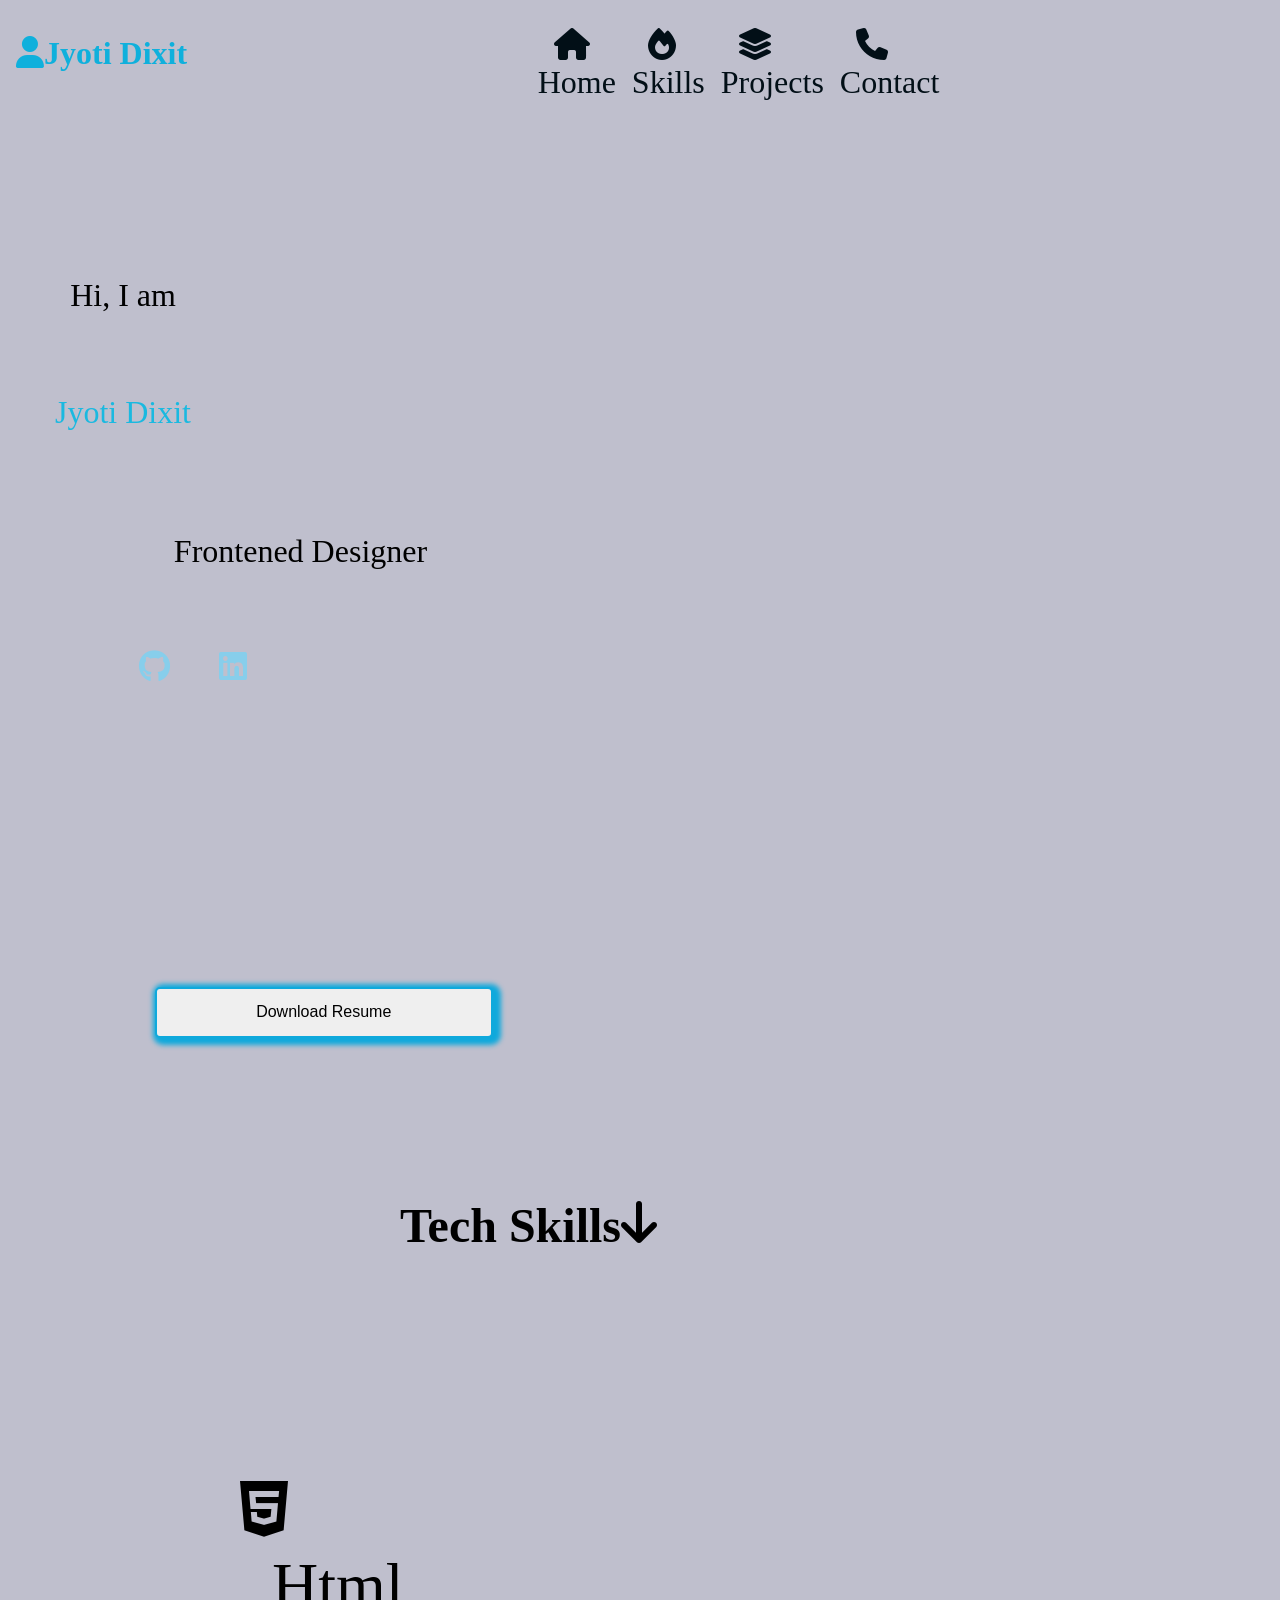
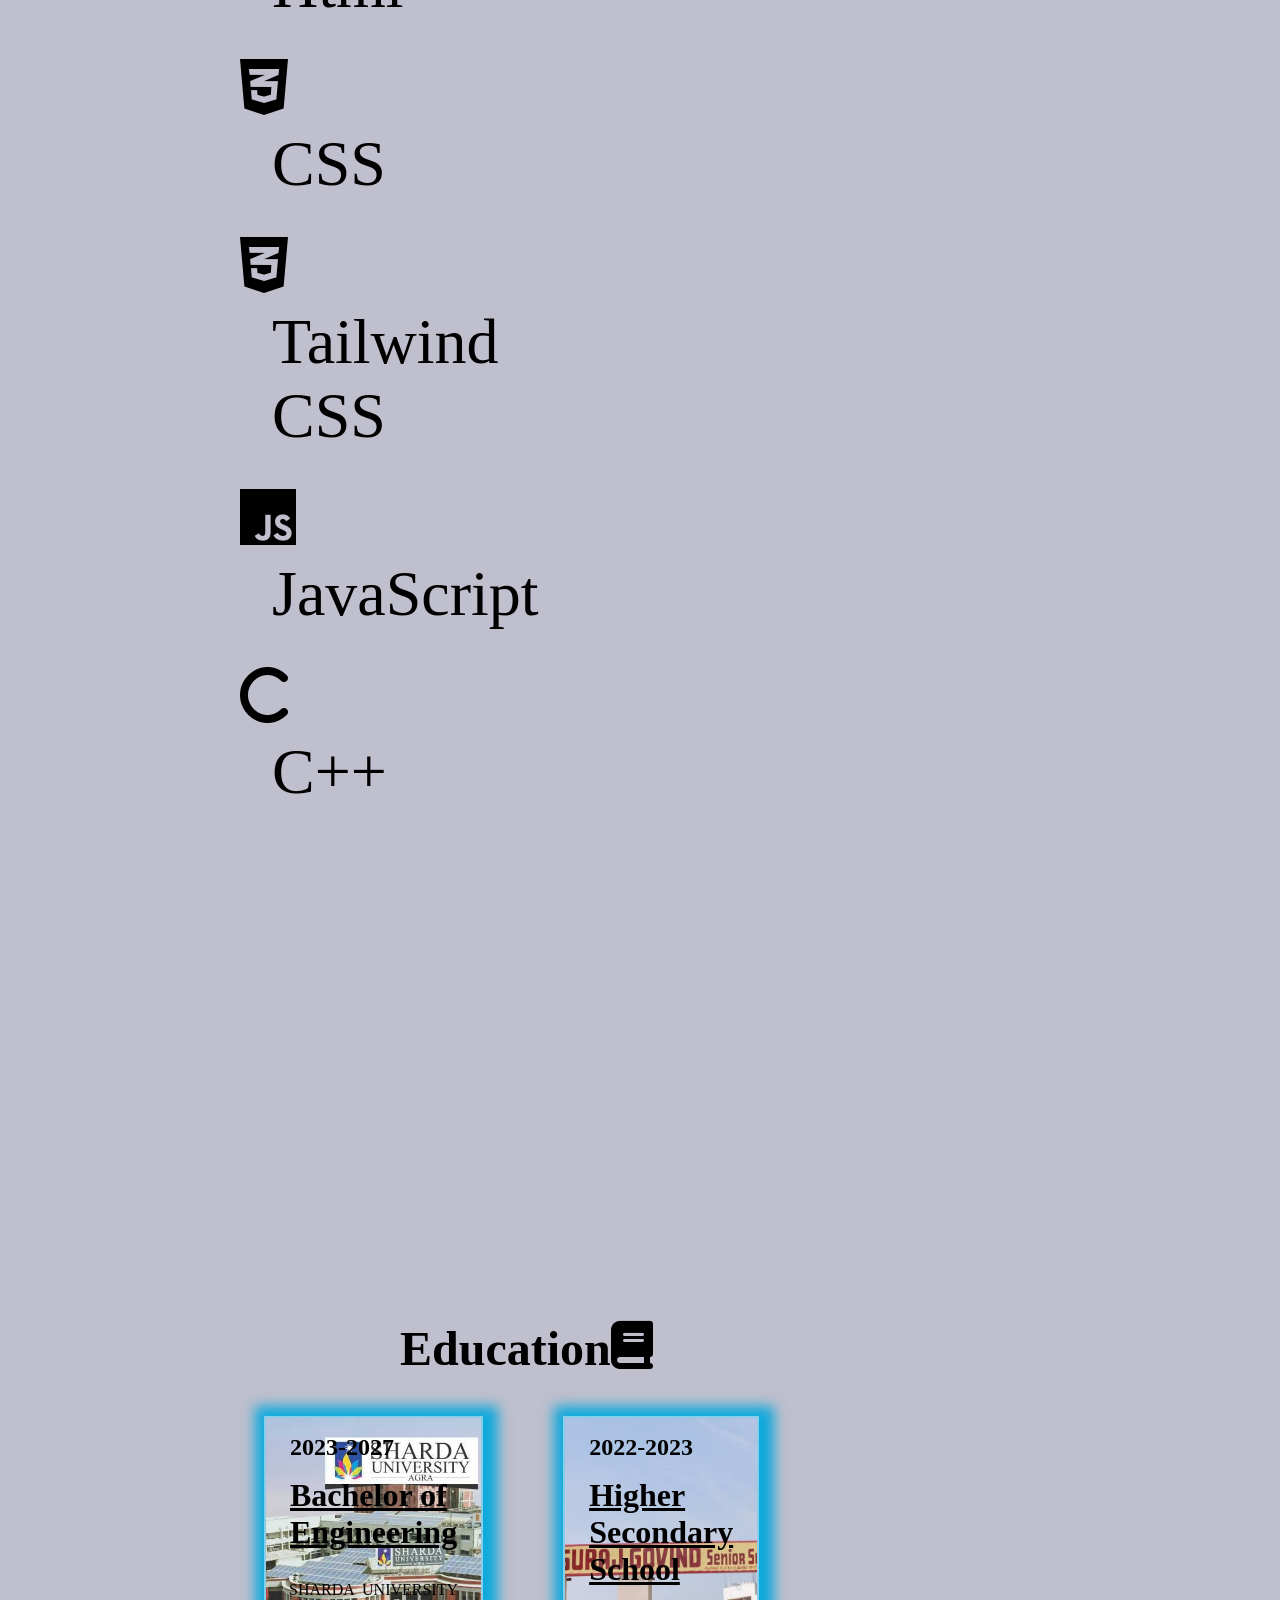
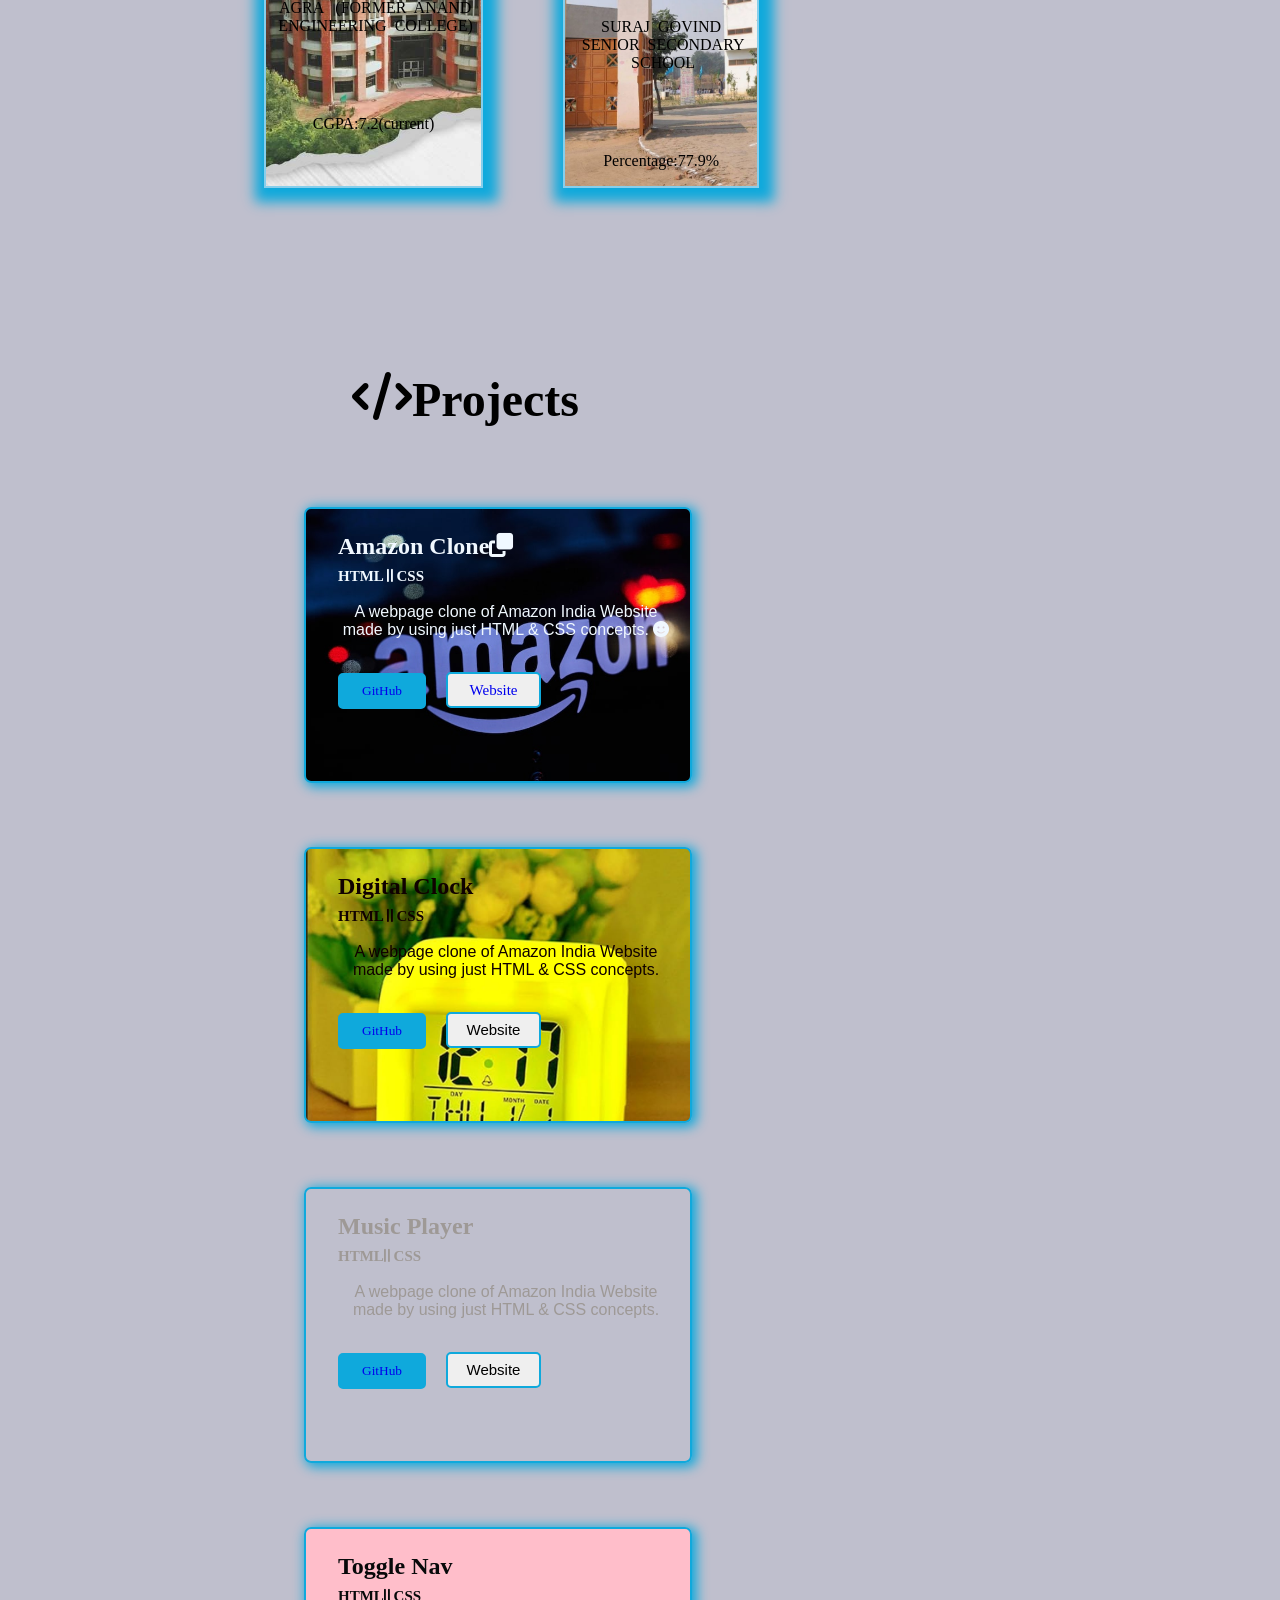
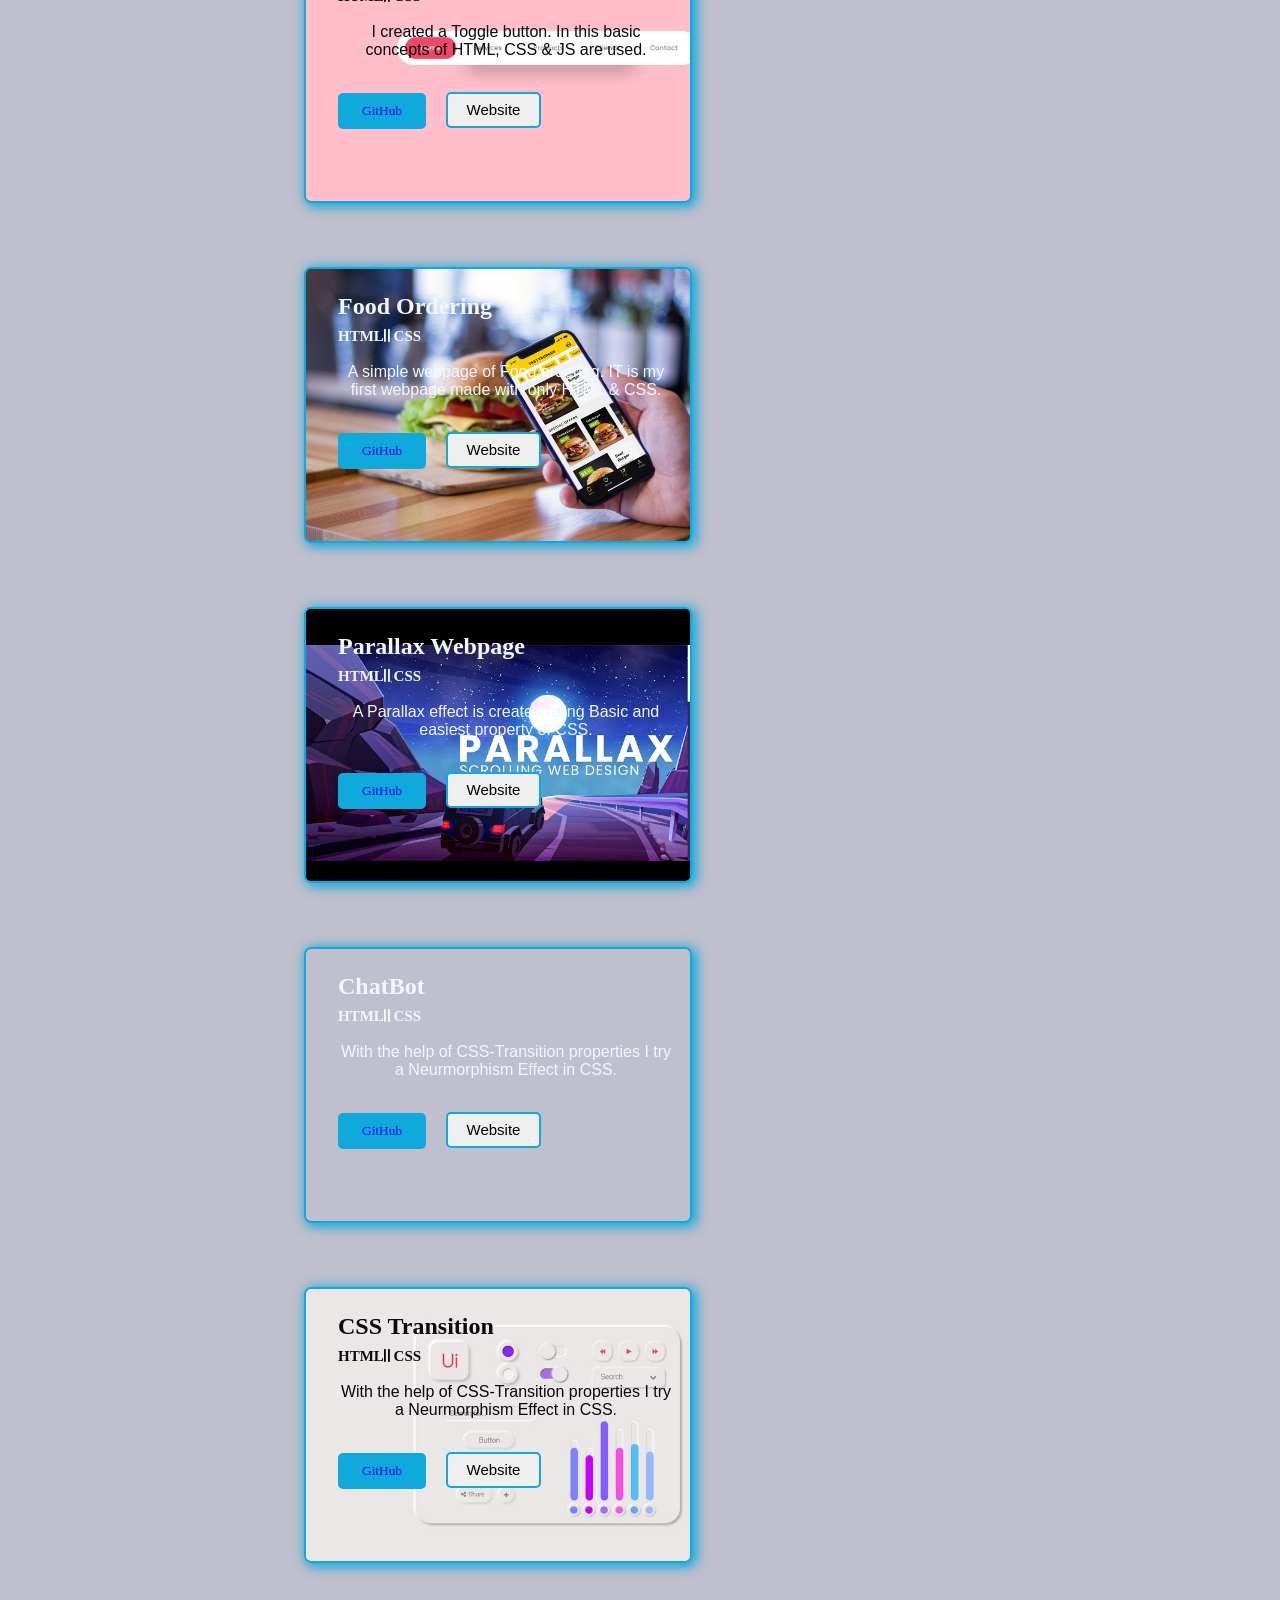
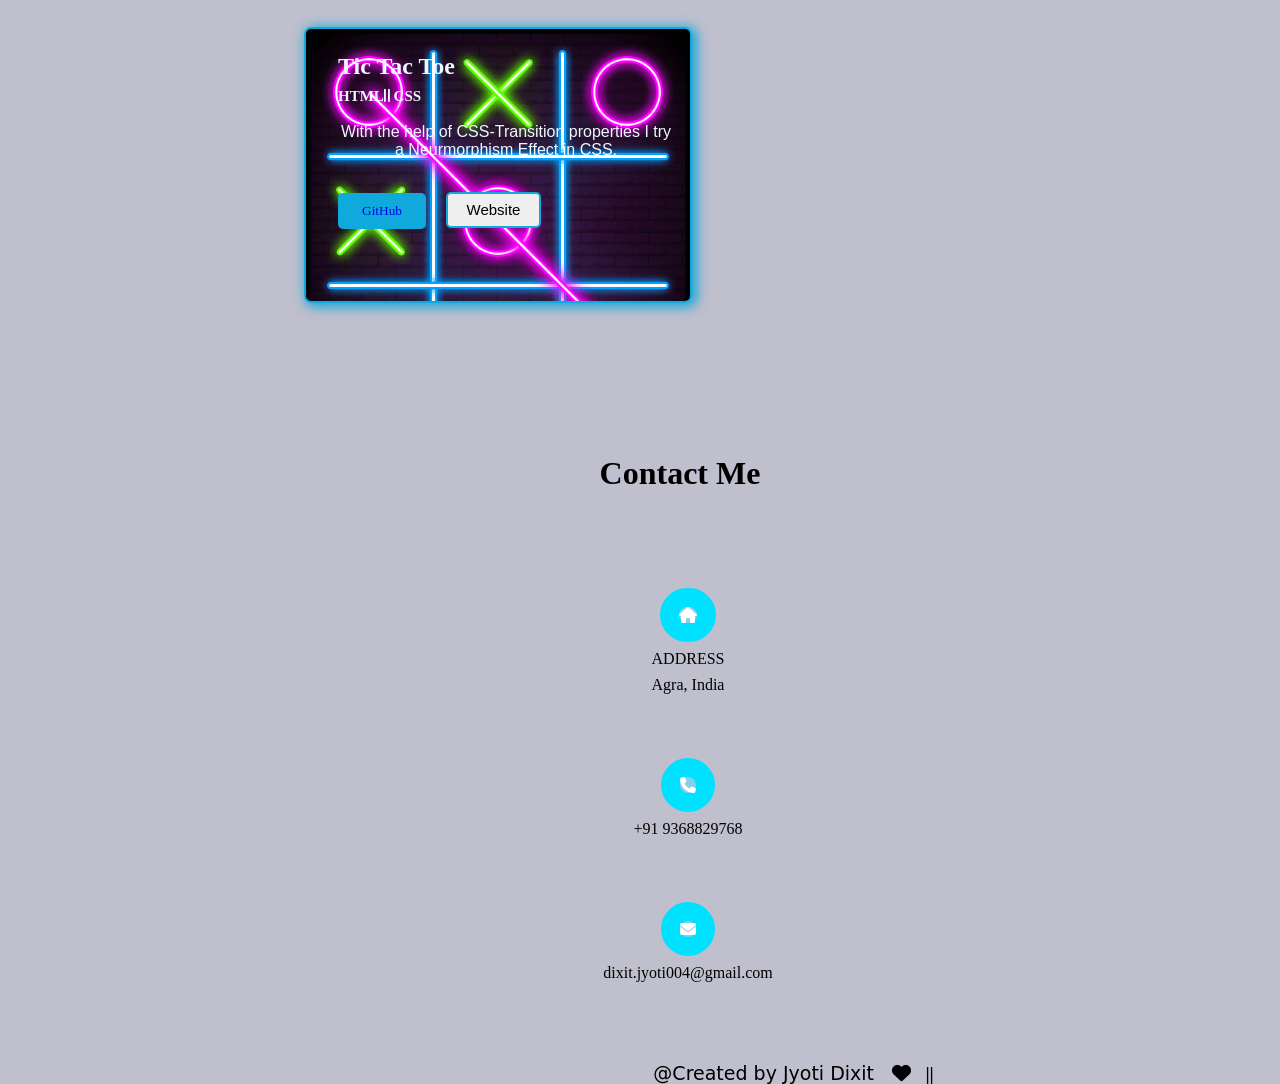
==== portfolio/index.html @ 9c28e290 "Add files via upload" ====
<!DOCTYPE html>
<html lang="en">

<head>
    <meta charset="UTF-8">
    <meta http-equiv="X-UA-Compatible" content="IE=edge">
    <meta name="viewport" content="width=device-width, initial-scale=1.0">
    <title>PORTFOLIO</title>
    <link rel="stylesheet" href="style.css">
    <link rel="stylesheet" href="https://cdnjs.cloudflare.com/ajax/libs/font-awesome/6.6.0/css/all.min.css"
        integrity="sha512-Kc323vGBEqzTmouAECnVceyQqyqdsSiqLQISBL29aUW4U/M7pSPA/gEUZQqv1cwx4OnYxTxve5UMg5GT6L4JJg=="
        crossorigin="anonymous" referrerpolicy="no-referrer" />
</head>

<body>
    <div class="h">
        <h3> <i class="fa-solid fa-user"></i>Jyoti Dixit </h3>

    </div>
    
    <div class="navbar">
        <ul class="nav-items" id="nav">
           
            <li><a href="#hero"> <i class="fa-solid fa-house"></i>Home</a></li>
            <li><a href="#skill-sec"><i class="fa-solid fa-fire"></i>Skills</a></li>
            <li><a href="#sec3"><i class="fa-solid fa-layer-group"></i>Projects</a></li>
            <li><a href="#foot"><i class="fa-solid fa-phone"></i>Contact</a></li>
        </ul>
    </div>
    <section id="hero">
    
        <div class="box">
            <p id="hero-p"> Hi, I am</p> <br>  
            <p class="name"> Jyoti Dixit</p>
            
      <!--  <div>   <img src="img/jimg8.jpg" alt=""></div>-->

        </div>
        <p class="para2"> Frontened Designer</p>
        <div class="links">
            <i class="fa-brands fa-github "><a href="https://github.com/jyotidxt"></a></i>
            <i class="fa-brands fa-linkedin"></i>
            <i class="fa- fa-x"></i>
        </div>
        <div class="resume">
            <button class="bt" id="button">Download Resume</button>
            </div>
    </section>
    <section id="skill-sec">
        <h4>Tech Skills <i class="fa-solid fa-arrow-down"></i> </h4>
        <ul class="skill-items">
            <i class="fa-brands fa-html5"></i>
            <li>Html</li>
            <i class="fa-brands fa-css3-alt"></i>
            <li>CSS</li>
            <i class="fa-brands fa-css3-alt"></i>
            <li>Tailwind CSS</li>
            <i class="fa-brands fa-js"></i>
            <li>JavaScript</li>
            <i class="fa-brands fa-c"></i>
            <li>C++</li>
        
         <!-- <li><a>React</a></li>
        <li><a>Redux</a></li>
        <li><a>Next.js</a></li>
        <li><a>Tailwind CSS</a></li>
        <li><a>Node.js</a></li>
        <li><a>Express.js</a></li>
        <li><a>GraphQL</a></li>
        <li><a>My SQL</a></li>-->
        </ul>
    </section>
    <section class="edu-sec">
        <h4 class="edu-mainh">Education <i class="fa-solid fa-book"></i> </h4>
        <div class="edu-box">
            <div class="graduation animated-box  gradimg">
                <h2>2023-2027</h2>
                <h5>Bachelor of Engineering</h5>
                <p class="grad-p">Sharda &nbsp;University &nbsp;Agra &nbsp; (former &nbsp;Anand &nbsp;Engineering
                    &nbsp;College)</p>
                <p> CGPA:7.2(current) </p>
            </div>
            <div class="class-12 animated-box sclimg">
                <h2>2022-2023</h2>
                <h5> Higher Secondary School </h5>
                <p class="grad-p"> Suraj &nbsp;govind &nbsp;senior &nbsp;secondary &nbsp;school </p>
                <p> Percentage:77.9% </p>
            </div>
        </div>
    </section>
    <section id="sec3" >
        <h4 class="pro-h"><i class="fa-solid fa-code"></i>Projects</h4>
        <div class="box1 animated-box img" >
          
            <h2>Amazon Clone<i class="fa-solid fa-clone"></i></h2>
            <h3>HTML <i class="fa-solid fa-grip-lines-vertical"></i> CSS</h3>
            <p>A webpage clone of Amazon India Website made by using just HTML & CSS concepts. <i
                    class="fa-solid fa-face-smile"></i></p>
                
            <button class="btn"><a href="https://github.com/jyotidxt/amazon-clone">GitHub</a></button>
            <button class="bt"><a href="https://amazon-clone-q1do-5s3xnm20v-jyotidxts-projects.vercel.app">Website</a></button>
        </div>
        <div class="box1 animated-box img2">
            <h2>Digital Clock</h2>
            <h3>HTML <i class="fa-solid fa-grip-lines-vertical"></i> CSS</h3>
            <p>A webpage clone of Amazon India Website made by using just HTML & CSS concepts.</p>

            <button class="btn"><a href="https://github.com/jyotidxt/DigitalClock">GitHub</a></button>
            <button class="bt" > <a href="https://"></a> Website</button>
        </div>
        <div class="box1 animated-box img3">
            <h2>Music Player</h2>
            <h3>HTML<i class="fa-solid fa-grip-lines-vertical"></i> CSS</h3>
            <p>A webpage clone of Amazon India Website made by using just HTML & CSS concepts.</p>
            <button class="btn"><a href="https://github.com/jyotidxt/js-music-project">GitHub</a></button>
            <button class="bt"> <a href="https://"></a> Website</button>
        </div>
        <div class="box1 animated-box2 img4">
            <h2>Toggle Nav</h2>
            <h3>HTML<i class="fa-solid fa-grip-lines-vertical"></i> CSS</h3>
            <p> I created a Toggle button. In this basic concepts of HTML, CSS & JS are used. </p>

            <button class="btn"><a href="https://github.com/jyotidxt/Toggle-nav">GitHub</a></button>
            <button class="bt"> <a href="https://"></a> Website</button>
        </div>
        <div class="box1 animated-box2 img5">
            <h2>Food Ordering </h2>
            <h3>HTML<i class="fa-solid fa-grip-lines-vertical"></i> CSS</h3>
            <p>A simple webpage of Food ordering. IT is my first webpage made with only HTML & CSS.</p>

            <button class="btn"><a href="https://github.com/jyotidxt/Food-Ordering-webpage">GitHub</a></button>
            <button class="bt"> <a href="https://food-ordering-webpage-inky.vercel.app"></a> Website</button>
        </div>
        <div class="box1 animated-box2 img6">
            <h2>Parallax Webpage</h2>
            <h3>HTML<i class="fa-solid fa-grip-lines-vertical"></i> CSS</h3>
            <p> A Parallax effect is created using Basic and easiest property of CSS.</p>

            <button class="btn"><a href="https://github.com/jyotidxt/parallax-webpage">GitHub</a></button>
            <button class="bt"> <a href="https://parallax-webpage-zeta.vercel.app"></a> Website</button>
        </div>
        <div class="box1 animated-box img7">
            <h2> ChatBot </h2>
            <h3>HTML<i class="fa-solid fa-grip-lines-vertical"></i> CSS</h3>
            <p> With the help of CSS-Transition properties I try a Neurmorphism Effect in CSS.</p>
            <button class="btn"><a href="https://github.com/jyotidxt/CSS-transition">GitHub</a></button>
            <button class="bt"> <a href="https://ai-chatbot-ten-neon.vercel.app"></a> Website</button>
        </div>
        <div class="box1 animated-box2 img8">
            <h2>CSS Transition</h2>
            <h3>HTML<i class="fa-solid fa-grip-lines-vertical"></i> CSS</h3>
            <p> With the help of CSS-Transition properties I try a Neurmorphism Effect in CSS.</p>
            <button class="btn"><a href="https://github.com/jyotidxt/CSS-transition">GitHub</a></button>
            <button class="bt"> <a href="https://"></a> Website</button>
        </div>
        <div class="box1 animated-box img9">
            <h2>Tic Tac Toe</h2>
            <h3>HTML<i class="fa-solid fa-grip-lines-vertical"></i> CSS</h3>
            <p> With the help of CSS-Transition properties I try a Neurmorphism Effect in CSS.</p>
            <button class="btn"><a href="https://github.com/jyotidxt/Tic-Tac-Toe-game">GitHub</a></button>
            <button class="bt"> <a href="https://tic-tac-toe-game-psi-orpin.vercel.app/"></a>Website</button>
        </div>
       
    </section>
    <section class="contact-me">
        <h2 class="cont-h">Contact Me</h2>
       
        <div class="cont-detail">
            <div class="address">
                <i class="fa-solid fa-home"></i>
                <p class="address-p">ADDRESS</p>
                <p class="address-p">Agra, India</p>
            </div>
            <div class="address">
                <i class="fa-solid fa-phone"></i>
                <p class="address-p">+91 9368829768</p>
            </div>
            <div class="address">
                <i class="fa-solid fa-envelope"></i>
                <p class="address-p">dixit.jyoti004@gmail.com</p>
            </div>
        </div>

    </section>
    <footer id="foot">
        <div class="name"> @Created by Jyoti Dixit  &nbsp; <i class="fa-solid fa-heart"> &nbsp ||</i> </div>
    </footer>


    <script src="script.js"></script>
</body>

</html>
---- portfolio/style.css ----
* {
    margin: 0px;
    padding: 0px;
    font-family: 'Popins', 'sans-serif';
}

body {
    width: 50%;
    background-color: #1144;
}

.h h3 {
    padding: 3vh 0 0 0;
    color: rgb(15, 176, 220);
    position: sticky;
    font-size: 2rem;
    width: 12rem;
    scroll-behavior: smooth;

}

.navbar {
    display: grid;
}


.nav-items {
    margin-top: 1rem;
    display: flex;
    justify-content: space-evenly;
    align-items: center;
    margin-left: 20rem;
    padding-left: 10rem;
}

ul {
    list-style: none;
}

.navbar ul li a {
    font-size: 2rem;
    padding: 1rem;
    cursor: pointer;
    text-decoration: none;
    color: rgb(2, 15, 23);
}

.navbar ul li a:hover {
    color: rgb(21, 183, 223);
    cursor: pointer;
    text-decoration: underline;
    text-decoration-color: rgb(15, 176, 220);
}

#hero {
    margin: 11rem 2px 0px -37px;
    font-size: 2rem;
}

.name {

    color: rgb(26, 185, 224);
}

.para2 {
    margin: 22px 0 0 0px;
}

img {
    height: 33rem;
    width: 20rem;
    margin-top: -14rem;
    margin-left: 12rem;
    border: 2px solid rgb(21, 183, 223);
    box-shadow: 3px 2px 14px 12px rgb(12, 13, 13);
    border-radius: 6rem;
}

.links {
    display: grid;
    grid-template-columns: 5rem 5rem 5rem;
}

.links i {
    padding-left: 5rem;
    margin-left: 6rem;
    color: skyblue;
    cursor: pointer;
}

.resume .bt {
    margin: 19rem 0 0 12rem;
    font-size: 1rem;
    width: 50%;
    box-shadow: 3px 2px 5px 5px rgb(15, 169, 220);
    padding: 0.9rem;
}

h4 {
    margin: 10rem 0 0 10rem;
    font-size: 5rem;
    width: 100%;
}

.skill-items {
    display: flex;
    flex-direction: column;
    flex-wrap: wrap;
    font-size: 6rem;
    padding: 2rem 7rem 8rem 3rem;
    margin: 12rem;
}

.skill-items li {
    padding: 0.5rem 2rem 2rem 2rem;
    color: black;
}

.animated-box {
    height: 22rem;
    background-color: rgb(136, 214, 247);
    animation: myAnimation 2s linear;
}

@keyframes myAnimation {
    0% {
        transform: translateY(50px);
    }

    50% {
        transform: translateY(0);
    }

    100% {
        transform: translateY(0);
    }
}

.animated-box2 {
    height: 22rem;
    background-color: rgb(136, 214, 247);
    animation: myAnimation2 2s linear;
}

@keyframes myAnimation2 {
    0% {
        transform: translateY(0);
    }

    50% {
        transform: translateY(50px);
    }

    100% {
        transform: translateY(0);
    }
}


.edu-mainh {
    margin-left: 5rem;
}

.edu-box {
    width: 12rem;
    margin-left: 9rem;
    display: flex;
}

.grad-p {
    text-transform: uppercase;
    margin-top: 1.9rem;
}

.class-12,
.graduation {
    border: 2px solid skyblue;
    margin: 2.5rem;
    padding: 0.5rem;
    box-shadow: 3px 2px 12px 12px rgb(15, 169, 220);
    background-color: rgba(210, 210, 205, 0.747);
}

h1 {
    font-size: 2.5rem;
    padding-top: 8rem;
    padding-bottom: 0.5rem;
}

.address-p {
    padding-bottom: 0;
    padding-top: 0.5rem;
}


.contact-me,
p {
    text-align: center;
    padding-bottom: 5rem;

}

.address i {
    color: white;
    border: 1.2rem solid rgb(0, 225, 255);
    border-radius: 22rem;
    background: skyblue;
    text-align: center;

}

h5 {
    text-decoration: underline;
    margin: 1rem;
    font-size: 2rem;
}

.box1 {
    height: 15rem;
    width: 22rem;
    border: 2px solid rgb(15, 169, 220);
    border-radius: 7px;
    box-shadow: 3px 2px 12px 2px rgb(15, 169, 220);
}

h2 {
    margin: 0.5rem 0 0 1rem;
}

h3 {
    margin: 0.5rem 0 0 1rem;
    font-size: 15px;
}

.box1 p {
    margin: 1rem 0 0 1rem;
    padding: 2px;
    font-family: Arial, Helvetica, sans-serif;
}

.btn {
    border: 2px solid rgb(15, 169, 220);
    border-radius: 5px;
    background-color: rgb(15, 169, 220);
    text-align: center;
    cursor: pointer;
    width: 25%;
    height: 15%;
    margin: 2rem 0 0 1rem;
    font-family: Arial, Helvetica, sans-serif;
}

.bt {
    border: 2px solid rgb(15, 169, 220);
    cursor: pointer;
    border-radius: 5px;
    margin: 0.5rem 0 0 1rem;
    width: 27%;
    height: 15%;
    text-align: center;
    font-size: 15px;
    font-family: Arial, Helvetica, sans-serif;
}

.cont-h {
    font-size: 2rem;
    margin: 3.5rem -8rem 0 -7rem;
    padding: 2rem;
}

.contact-me {
    margin-left: 11rem;
    width: 100%;
}

.address {
    margin: 4rem 0 0 2rem;
}

footer {
    text-align: center;

}

footer .name {
    font-size: 19px;
    margin-left: 12rem;
    width: 143%;
    color: black;
    font-family: system-ui, -apple-system, BlinkMacSystemFont, 'Segoe UI', Roboto, Oxygen, Ubuntu, Cantarell, 'Open Sans', 'Helvetica Neue', sans-serif;
}

footer p {
    margin: 5px;
}

a {
    text-decoration: none;
    background: none;
}

@media (min-width:767px) {
    .navbar {
        justify-content: center;
    }

    .nav-items {
        margin: -5vh -12vh 0vh 65vh;
    }

}

.edu-sec {
    display: flex;
    flex-direction: column;
    padding-left: 5rem;
}

.skill-items {
    font-size: 4rem;
}

h4 {
    font-size: 3rem;
    padding-left: 15rem;
    display: flex;
}

.box {
    display: grid;
    grid-template-columns: 20rem 18rem;
}

#sec3 {
    display: flex;
    flex-direction: column;
    padding-left: 14rem;
}

.pro-h {
    padding-left: 1rem;
    margin: 9rem 0 5rem 7rem;
}


.box1 {
    justify-content: center;
    align-items: center;
    margin-left: 5rem;
    margin-bottom: 4rem;
    padding: 1rem;
}

.para-2 {
    margin-left: -2rem;
}

.contact-me {
    padding-left: 11rem;

}

footer {
    padding-left: 9rem;
    width: 100%;
}

.gradimg {
    background: url("img/sua2.jpeg");
    background-size: cover;
    background-position: -5rem;
    background-repeat: no-repeat;
    color: black;

}

.sclimg {
    background: url("img/sgs2.jpg");
    background-size: cover;
    background-position: -3rem;
    background-repeat: no-repeat;
    color: black;

}

.img {
    background: url("img/amazon.jpg");
    color: aliceblue;
    background-size: cover;
    background-repeat: no-repeat;

}

.img2 {
    background: url("img/digital.jpg");
    background-repeat: no-repeat;
    background-size: cover;
    color: rgb(16, 1, 1);
}

.img3 {
    background: url("img/music2.jpg");
    background-repeat: no-repeat;
    background-size: cover;
    color: rgb(158, 153, 150);

}

.img4 {
    background: url("img/toggle\ nav.jpg");
    background-repeat: no-repeat;
    background-size: cover;
    color: rgb(8, 9, 10);
}

.img5 {
    background: url("img/burger.jpg");
    background-repeat: no-repeat;
    background-size: cover;
    color: aliceblue;
}

.img6 {
    background: url("img/parallax.jpg");
    background-repeat: no-repeat;
    background-size: cover;
    color: aliceblue;
}

.img7 {
    background: url("img/chatbot2.jpeg");
    background-repeat: no-repeat;
    background-size: cover;
    color: aliceblue;
}

.img8 {
    background: url("img/csstransition.jpg");
    background-size: cover;
    color: rgb(8, 9, 10);
}

.img9 {
    background: url("img/tic\ tac\ toe.png");
    background-size: cover;
    color: aliceblue;
}




@media (min-width:1467px) {
    .navbar {
        justify-content: center;
    }

    .box {
        display: grid;
        grid-template-columns: 19rem 19rem;
    }

    #sec3 h4 {
        margin-top: 0;
        margin-left: 40rem;
    }

    #sec3 {
        margin: 20rem;
        padding: 2rem;
        height: 118rem;
        display: grid;
        justify-content: center;
        grid-template-columns: 0rem 28rem 28rem 0rem;
        grid-template-rows: 25rem 25rem 25rem 25rem;

    }

    .box1 {
        justify-content: center;
        align-items: center;
        padding: 2rem;
        margin: 15rem;
    }

    .skill-items {
        margin-left: 21rem;
        font-size: 3rem;
    }

    h4 {
        font-size: 3rem;
    }

    .contact-me {
        margin-left: 12rem;
    }

    #foot .name {
        margin-left: 8rem;
    }

    .gradimg,
    .sclimg {
        padding: 8.5rem;
    }

    .edu-mainh {
        margin-top: 0rem;
        margin-left: 22rem;
    }

    .grad-p {
        font-size: 1.5rem;
    }

    h2,
    h5 {
        font-size: 2rem;
    }
}
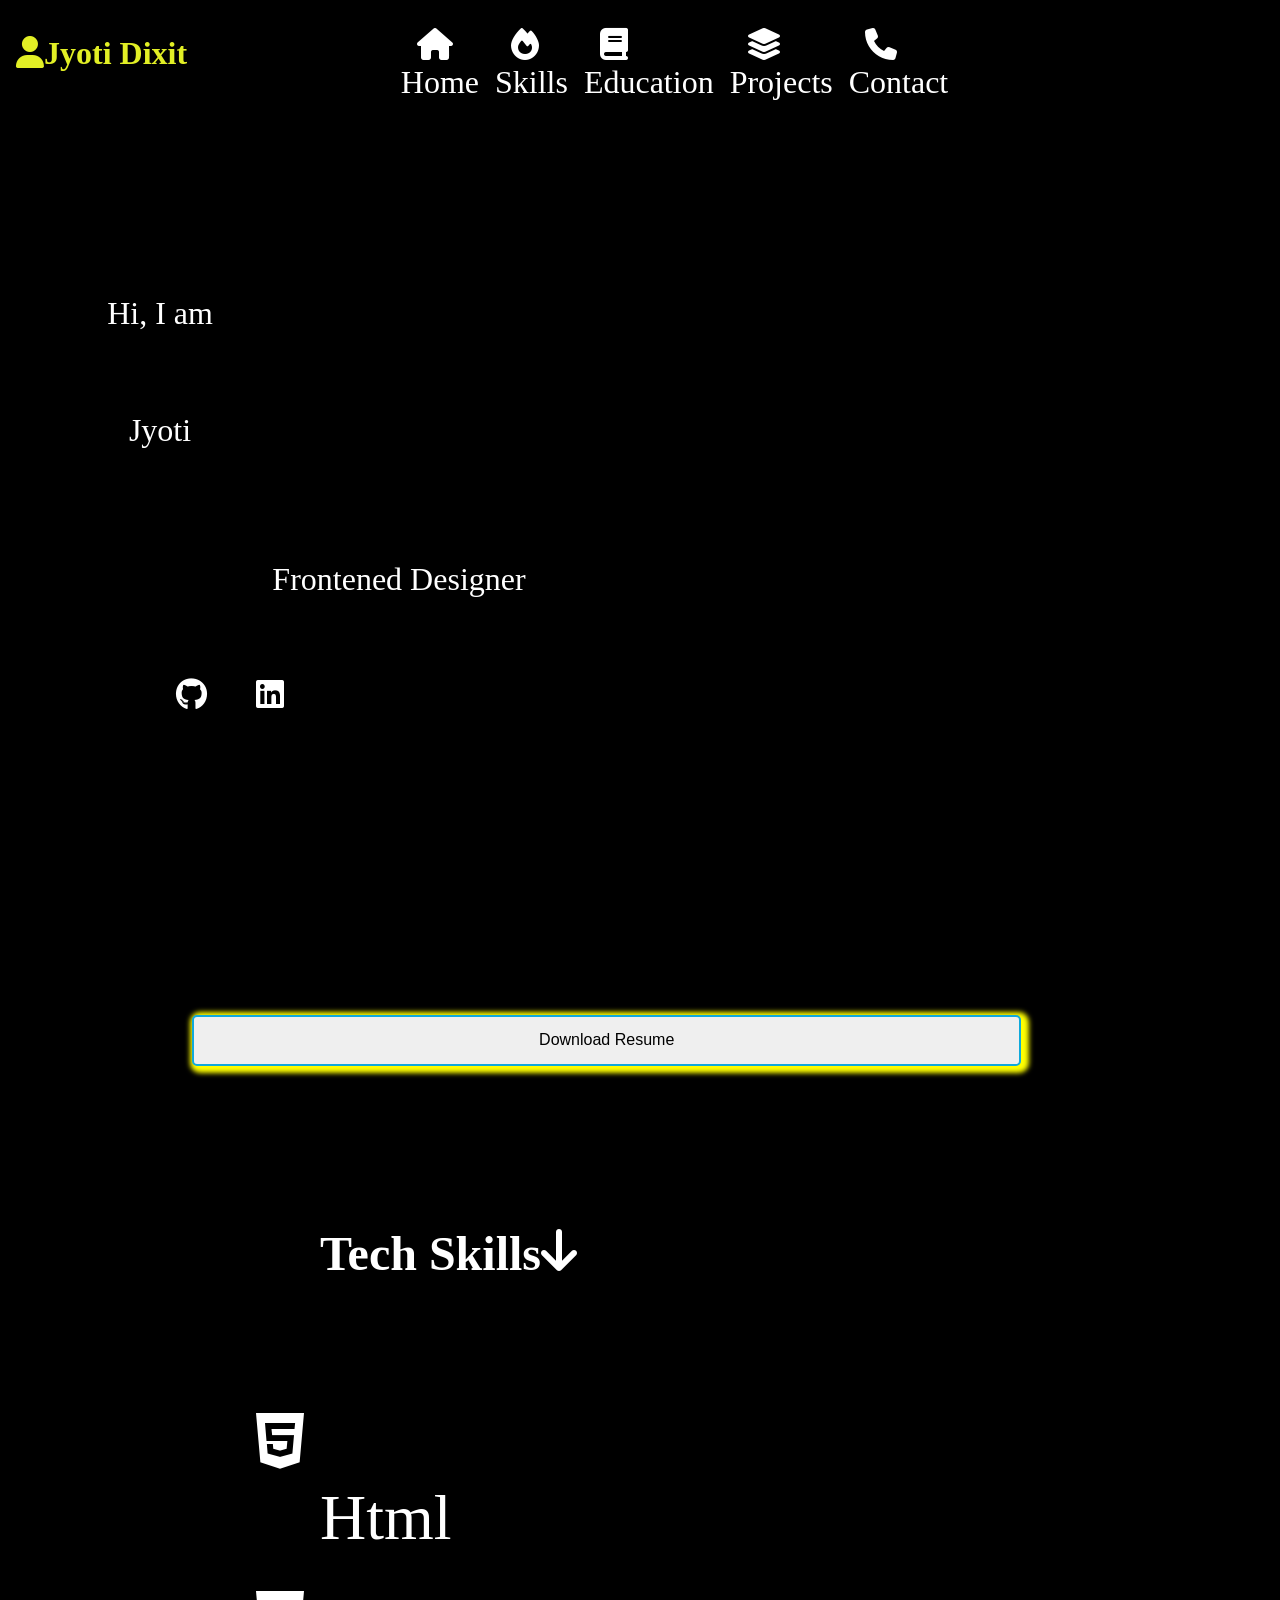
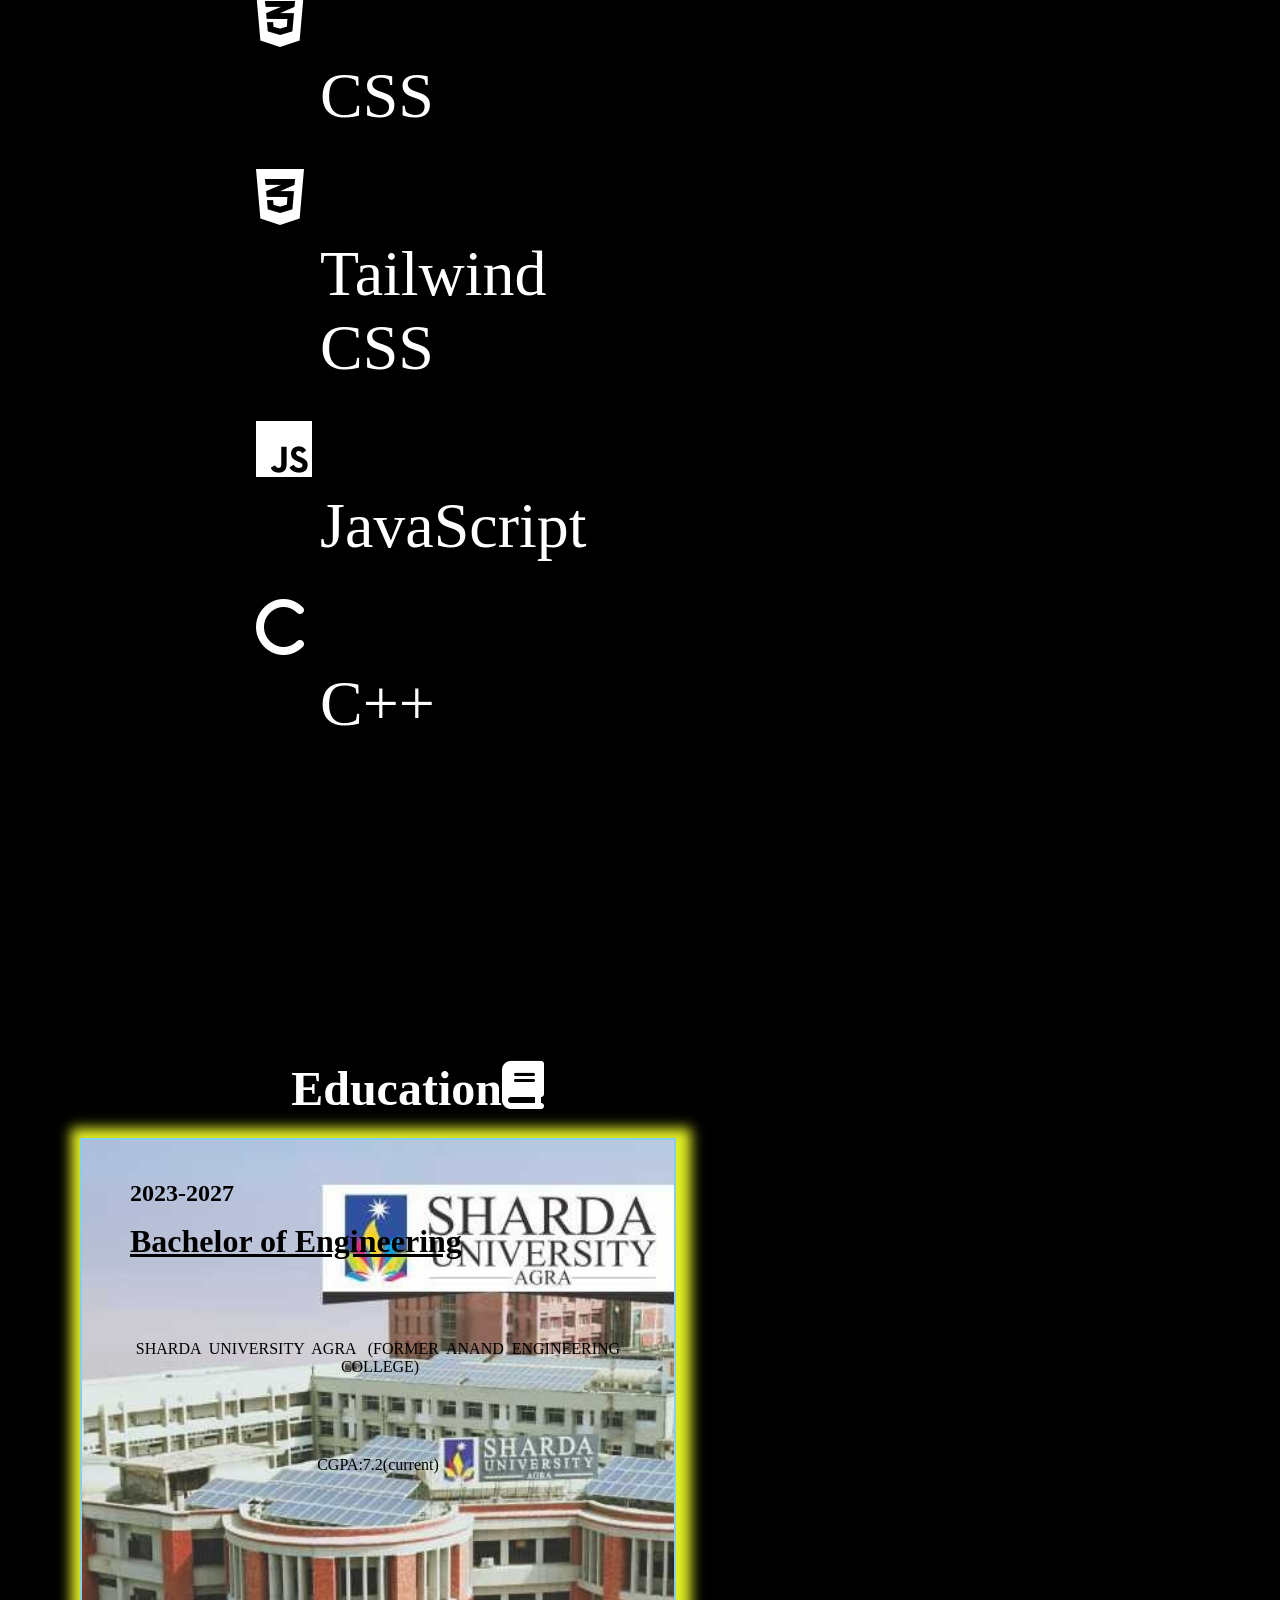
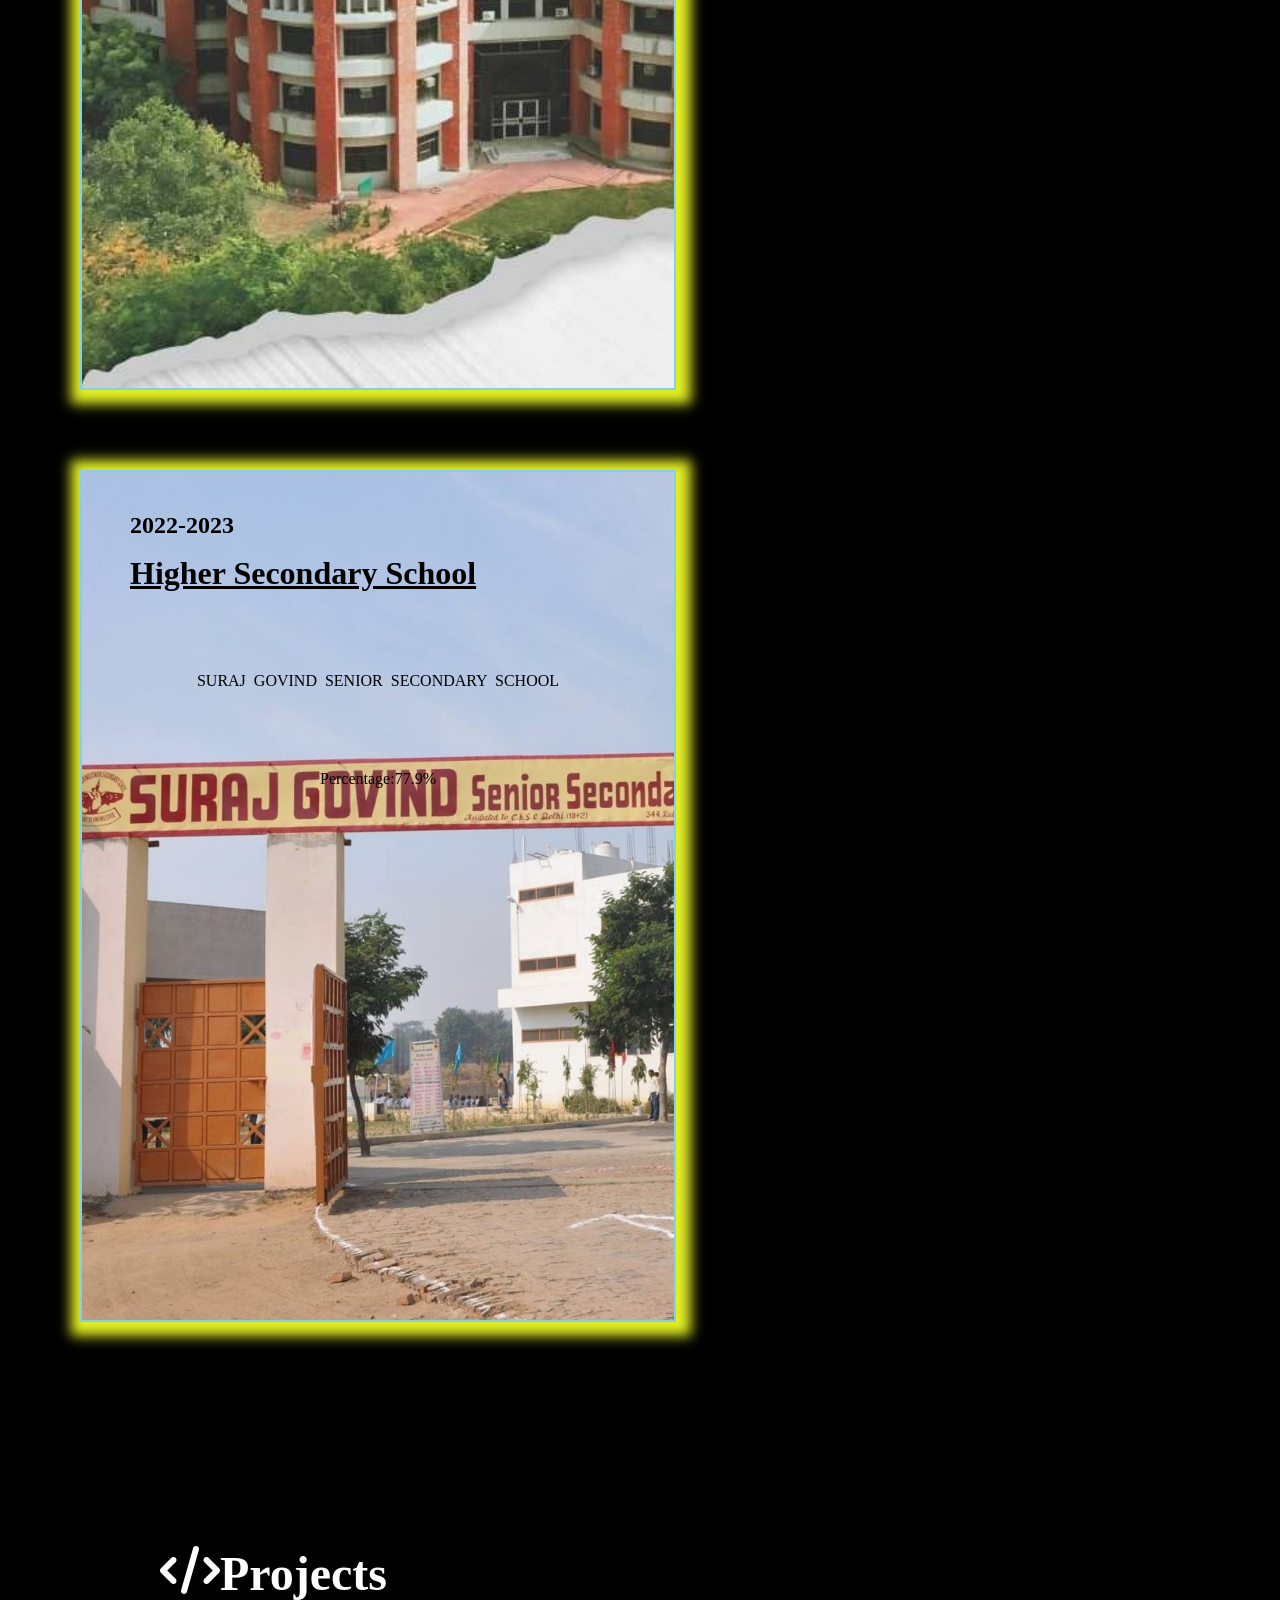
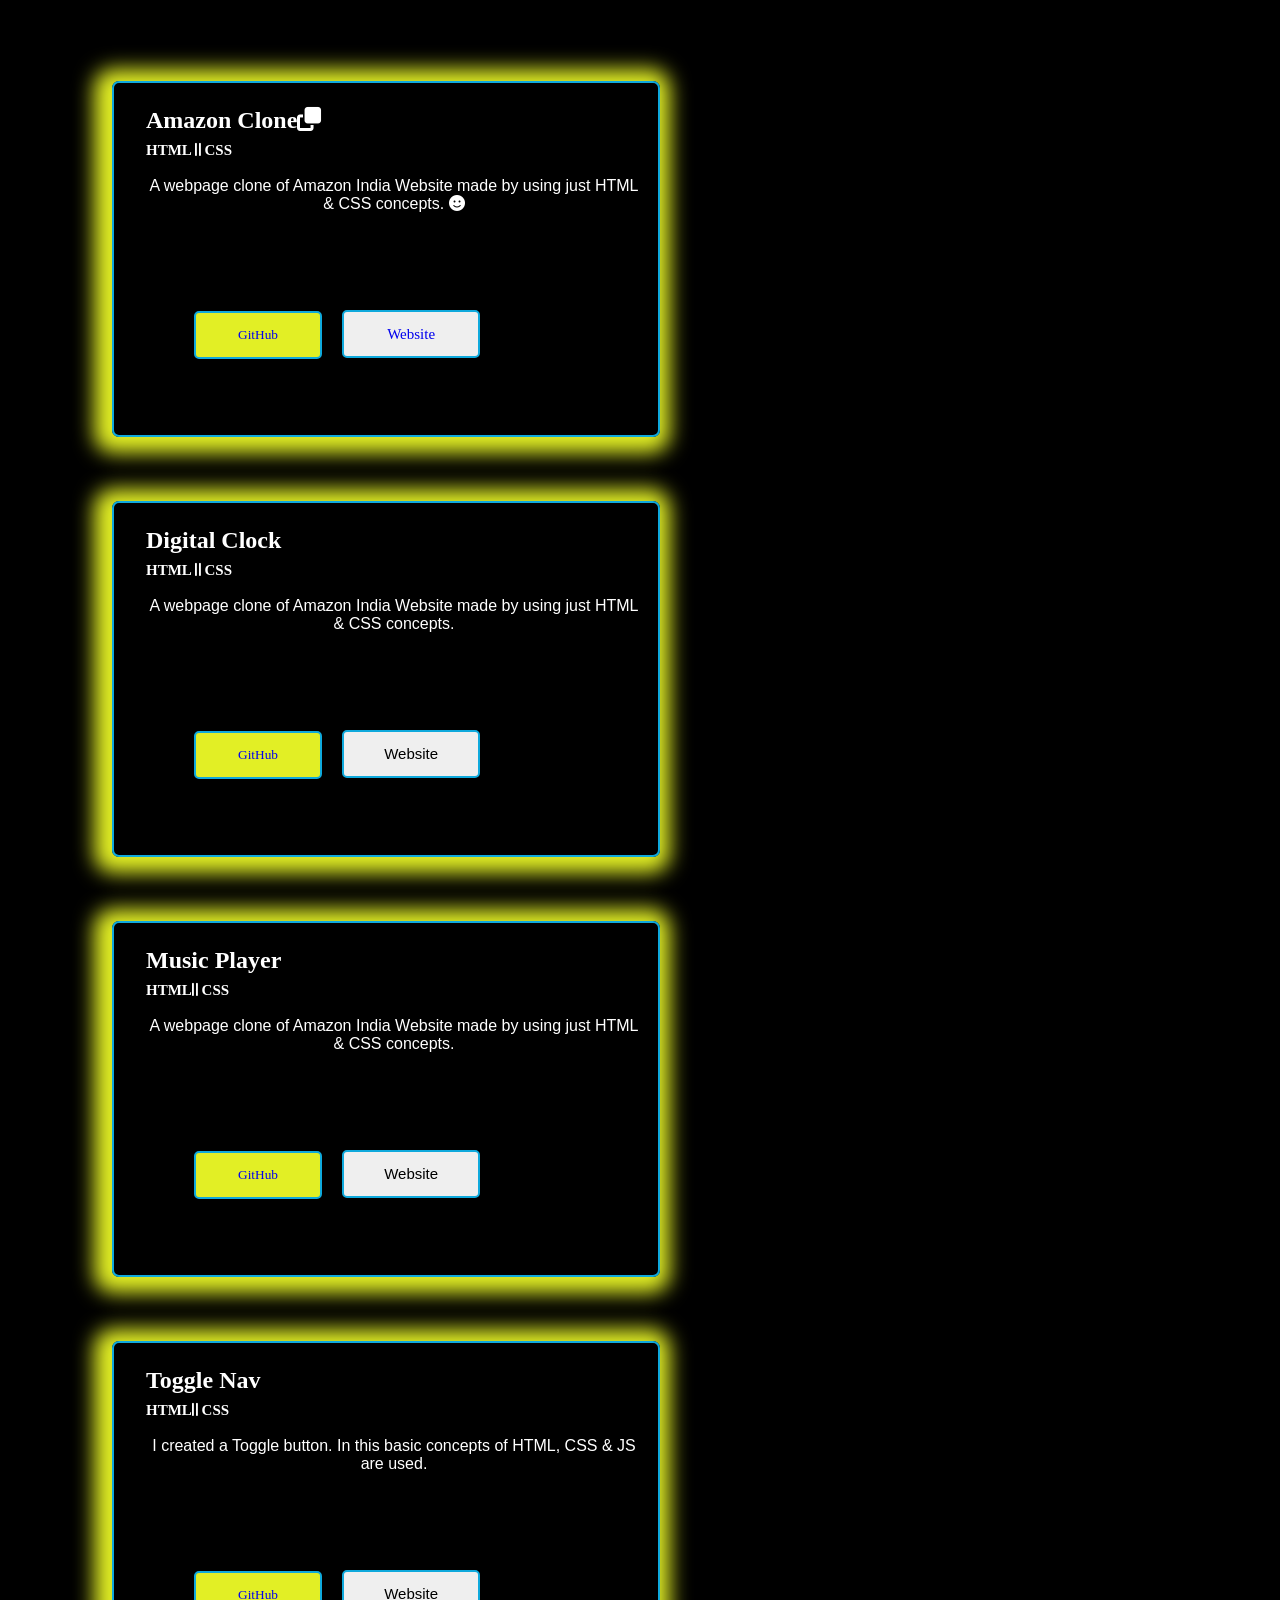
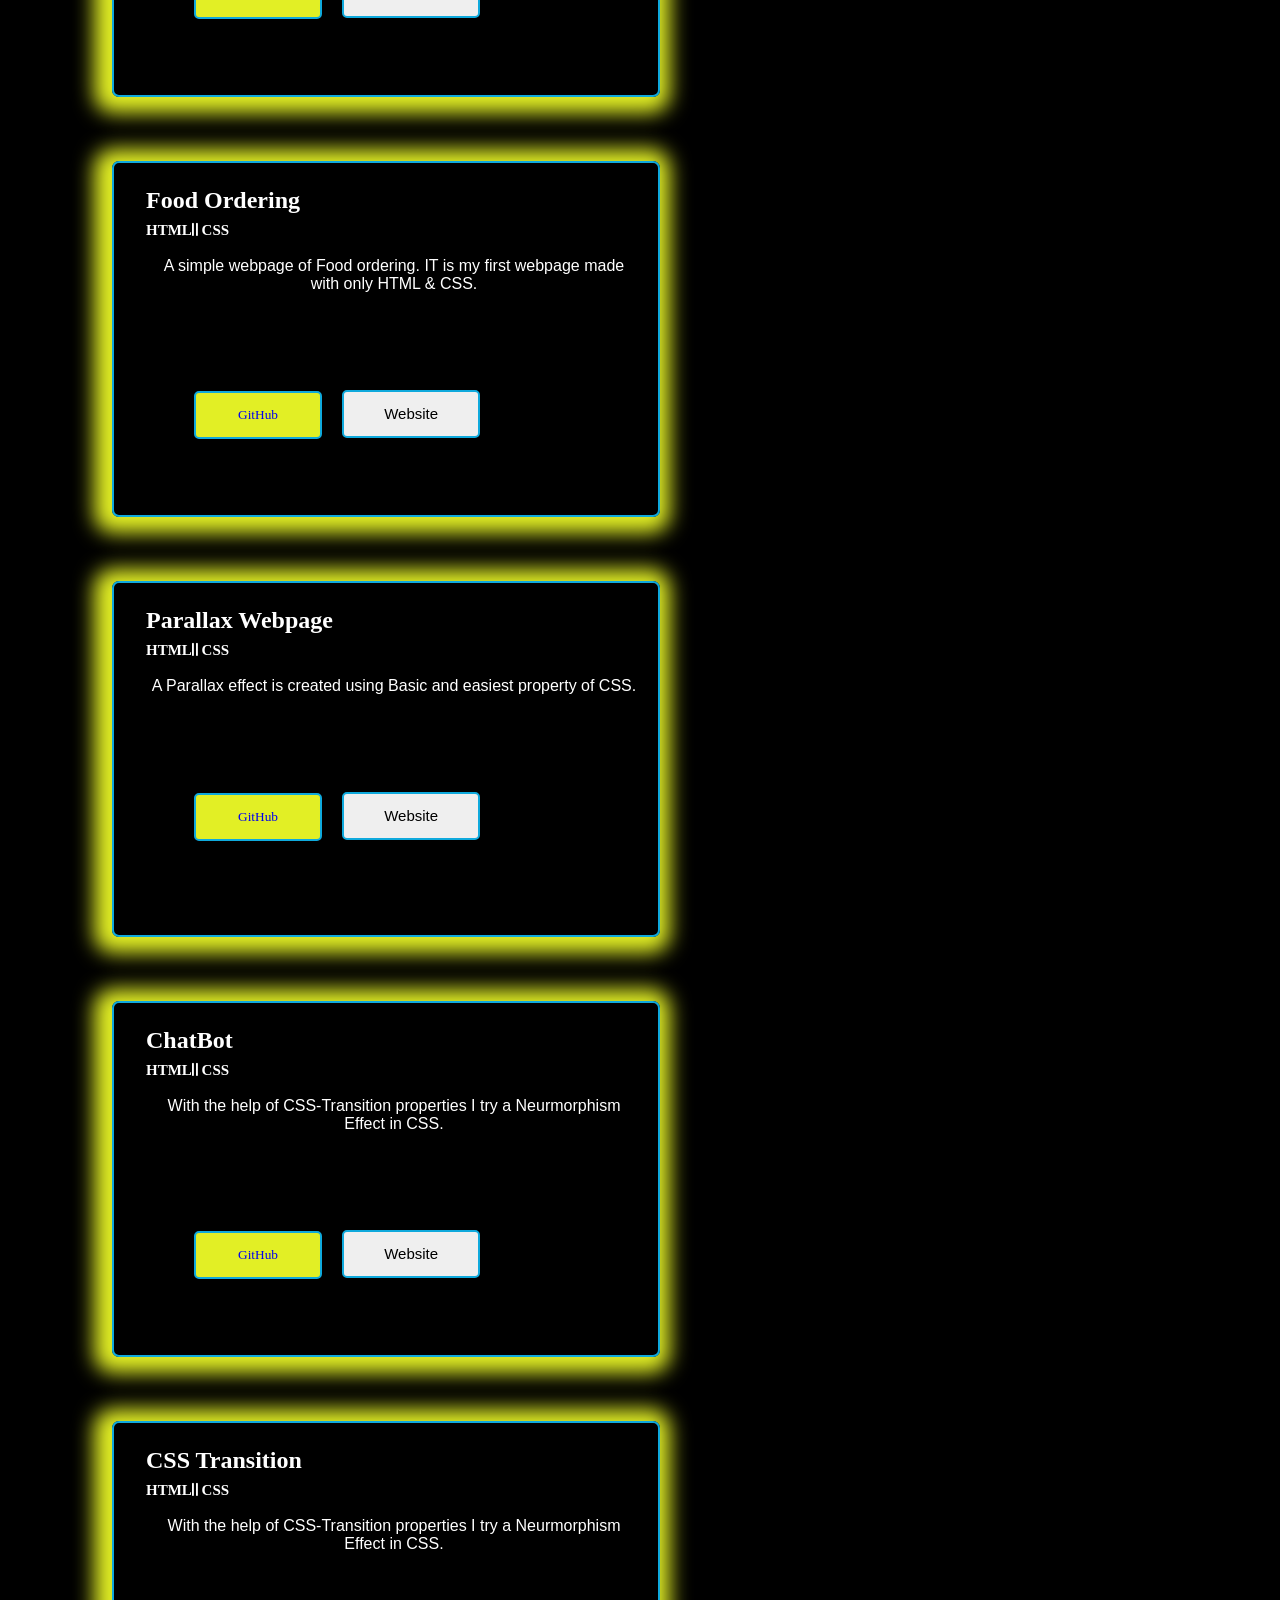
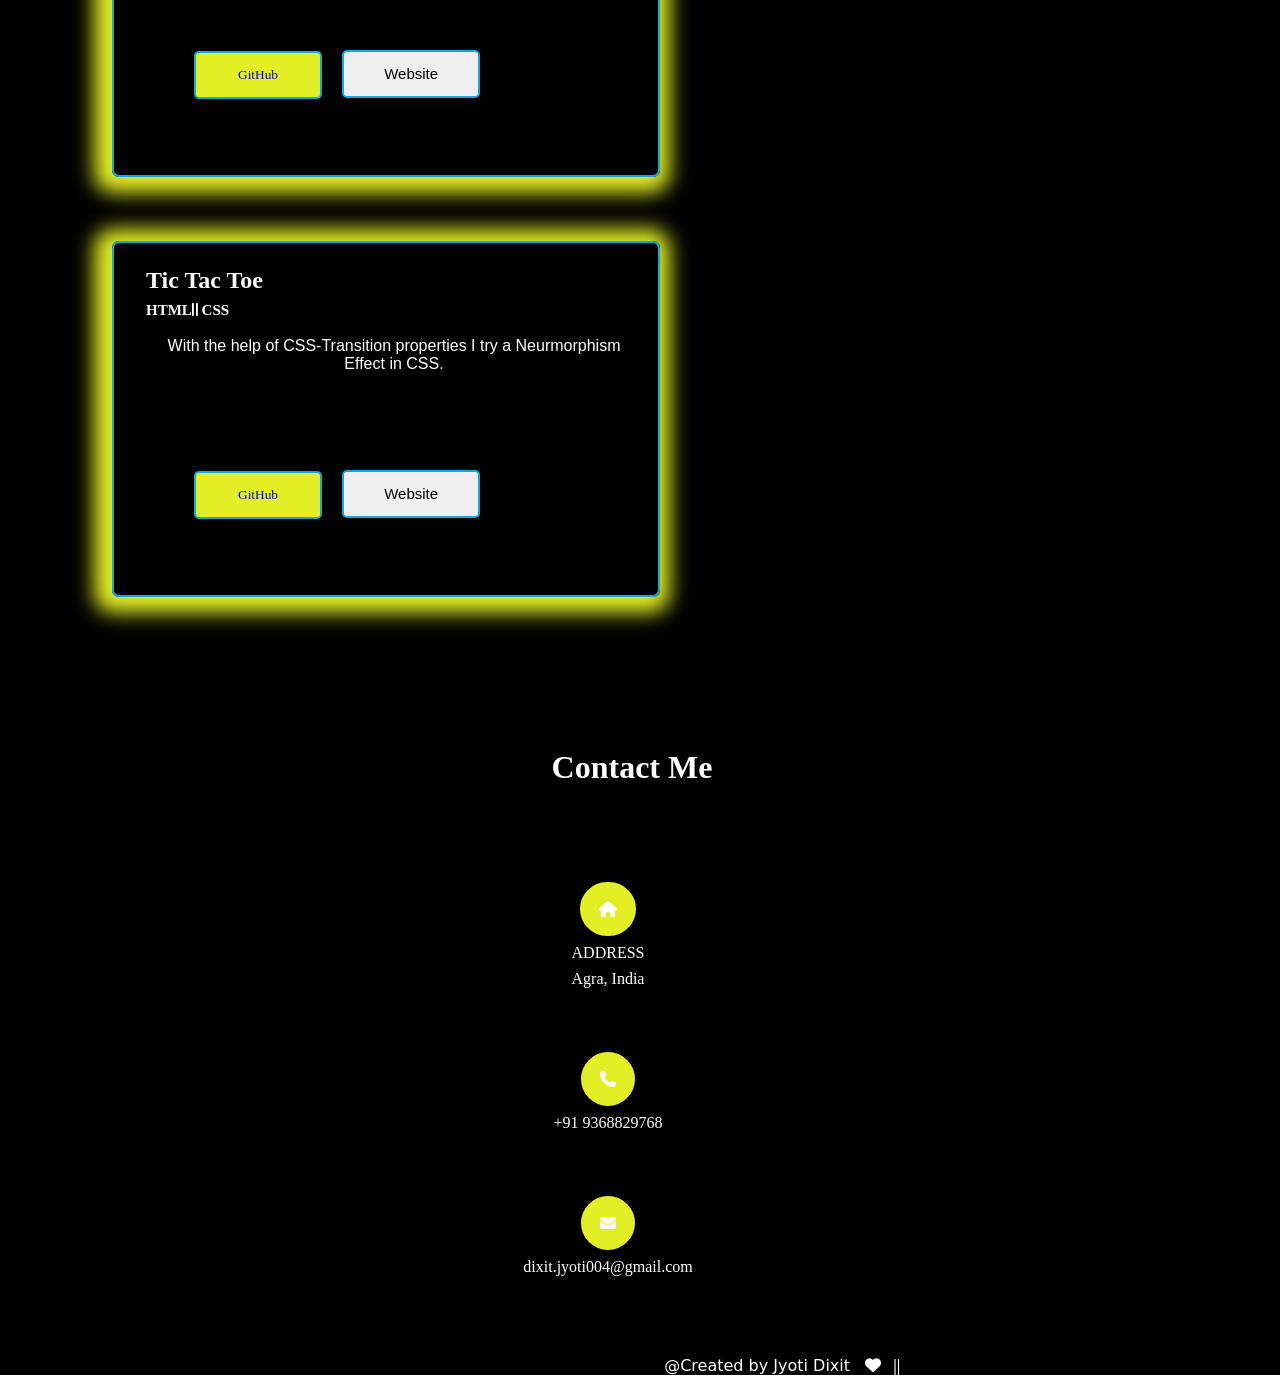
==== commit 2b2e9fac: "Add files via upload" ====
--- a/portfolio/index.html
+++ b/portfolio/index.html
@@ -17,22 +17,26 @@
         <h3> <i class="fa-solid fa-user"></i>Jyoti Dixit </h3>
 
     </div>
-    
-    <div class="navbar">
+       
+    
+  <div class="navbar">
         <ul class="nav-items" id="nav">
            
             <li><a href="#hero"> <i class="fa-solid fa-house"></i>Home</a></li>
             <li><a href="#skill-sec"><i class="fa-solid fa-fire"></i>Skills</a></li>
+            <li><a href="#edu-sec"><i class="fa-solid fa-book"></i>Education</a></li>
             <li><a href="#sec3"><i class="fa-solid fa-layer-group"></i>Projects</a></li>
             <li><a href="#foot"><i class="fa-solid fa-phone"></i>Contact</a></li>
         </ul>
-    </div>
+    
+    <div> <i class="fa-solid fa-bars" id="icon" onclick="toggleHide()"></i></div> 
+</div>
     <section id="hero">
     
         <div class="box">
             <p id="hero-p"> Hi, I am</p> <br>  
-            <p class="name"> Jyoti Dixit</p>
-            
+            <p  id="myname">Jyoti</p>
+
       <!--  <div>   <img src="img/jimg8.jpg" alt=""></div>-->
 
         </div>
@@ -70,7 +74,7 @@
         <li><a>My SQL</a></li>-->
         </ul>
     </section>
-    <section class="edu-sec">
+    <section id="edu-sec">
         <h4 class="edu-mainh">Education <i class="fa-solid fa-book"></i> </h4>
         <div class="edu-box">
             <div class="graduation animated-box  gradimg">
@@ -187,7 +191,14 @@
     </footer>
 
 
-    <script src="script.js"></script>
+    <script src="script.js">
+        
+    const toggle = document.getElementById("toggle");
+    const nav = document.getElementById("nav");
+    toggle.addEventListener('click', () => nav.classList.toggle("active"));
+    
+   </script>
+
 </body>
 
 </html>
--- a/portfolio/style.css
+++ b/portfolio/style.css
@@ -6,12 +6,12 @@
 
 body {
     width: 50%;
-    background-color: #1144;
+    background-color: #000;
 }
 
 .h h3 {
     padding: 3vh 0 0 0;
-    color: rgb(15, 176, 220);
+    color: rgb(226, 239, 37);
     position: sticky;
     font-size: 2rem;
     width: 12rem;
@@ -29,8 +29,8 @@
     display: flex;
     justify-content: space-evenly;
     align-items: center;
-    margin-left: 20rem;
-    padding-left: 10rem;
+    margin-left: 10rem;
+    padding-left: 2rem;
 }
 
 ul {
@@ -38,32 +38,32 @@
 }
 
 .navbar ul li a {
+    color: #fff;
     font-size: 2rem;
     padding: 1rem;
     cursor: pointer;
     text-decoration: none;
-    color: rgb(2, 15, 23);
 }
 
 .navbar ul li a:hover {
-    color: rgb(21, 183, 223);
+    color: rgb(226, 239, 37);
     cursor: pointer;
     text-decoration: underline;
-    text-decoration-color: rgb(15, 176, 220);
 }
 
 #hero {
-    margin: 11rem 2px 0px -37px;
+    margin: 11rem 2px 0px 0rem;
     font-size: 2rem;
+    color: white;
 }
 
 .name {
-
-    color: rgb(26, 185, 224);
+color:rgb(226, 239, 37);
+
 }
 
 .para2 {
-    margin: 22px 0 0 0px;
+    margin: 2rem 0 0 10rem;
 }
 
 img {
@@ -84,20 +84,20 @@
 .links i {
     padding-left: 5rem;
     margin-left: 6rem;
-    color: skyblue;
+    color:white;
     cursor: pointer;
 }
 
 .resume .bt {
     margin: 19rem 0 0 12rem;
     font-size: 1rem;
-    width: 50%;
-    box-shadow: 3px 2px 5px 5px rgb(15, 169, 220);
+    width: 130%;
+    box-shadow: 3px 2px 5px 5px yellow;
     padding: 0.9rem;
 }
 
 h4 {
-    margin: 10rem 0 0 10rem;
+    margin: 10rem 0 0 5rem;
     font-size: 5rem;
     width: 100%;
 }
@@ -107,18 +107,19 @@
     flex-direction: column;
     flex-wrap: wrap;
     font-size: 6rem;
-    padding: 2rem 7rem 8rem 3rem;
-    margin: 12rem;
-}
-
+    margin: 8rem;
+}
+.skill-items i {
+    color: white;
+    margin-left: 8rem;
+}
 .skill-items li {
-    padding: 0.5rem 2rem 2rem 2rem;
-    color: black;
+    padding: 0.5rem 2rem 2rem 12rem;
+    color: #fff;
 }
 
 .animated-box {
     height: 22rem;
-    background-color: rgb(136, 214, 247);
     animation: myAnimation 2s linear;
 }
 
@@ -138,7 +139,6 @@
 
 .animated-box2 {
     height: 22rem;
-    background-color: rgb(136, 214, 247);
     animation: myAnimation2 2s linear;
 }
 
@@ -158,29 +158,31 @@
 
 
 .edu-mainh {
-    margin-left: 5rem;
-}
-
-.edu-box {
-    width: 12rem;
-    margin-left: 9rem;
-    display: flex;
+    margin-left: -1.8rem;
+    margin-bottom: 1.4rem;
+    color: white;
 }
 
 .grad-p {
     text-transform: uppercase;
-    margin-top: 1.9rem;
+    margin-top: 5rem;
 }
 
 .class-12,
 .graduation {
+    height: 49rem;
+    width: 33rem;
     border: 2px solid skyblue;
-    margin: 2.5rem;
-    padding: 0.5rem;
-    box-shadow: 3px 2px 12px 12px rgb(15, 169, 220);
-    background-color: rgba(210, 210, 205, 0.747);
-}
-
+    margin-bottom: 5rem;
+    padding: 2rem;
+    box-shadow: 3px 2px 12px 12px rgb(226, 239, 37);
+}
+#sec3{
+    padding-left: 2rem;
+}
+.box1{
+ width: 22rem;
+}
 h1 {
     font-size: 2.5rem;
     padding-top: 8rem;
@@ -202,11 +204,10 @@
 
 .address i {
     color: white;
-    border: 1.2rem solid rgb(0, 225, 255);
+    border: 1.2rem solid rgb(226, 239, 37);
     border-radius: 22rem;
-    background: skyblue;
     text-align: center;
-
+background: rgb(226, 239, 37);;
 }
 
 h5 {
@@ -216,11 +217,12 @@
 }
 
 .box1 {
-    height: 15rem;
-    width: 22rem;
+    color: white;
+    height: 20rem;
+    width: 32rem;
     border: 2px solid rgb(15, 169, 220);
     border-radius: 7px;
-    box-shadow: 3px 2px 12px 2px rgb(15, 169, 220);
+    box-shadow:-4px 2px 20px 14px rgb(226, 239, 37)
 }
 
 h2 {
@@ -241,12 +243,13 @@
 .btn {
     border: 2px solid rgb(15, 169, 220);
     border-radius: 5px;
-    background-color: rgb(15, 169, 220);
+    background-color: rgb(226, 239, 37);
     text-align: center;
     cursor: pointer;
+    margin-left: 4rem;
+    margin-top: 6rem;
     width: 25%;
     height: 15%;
-    margin: 2rem 0 0 1rem;
     font-family: Arial, Helvetica, sans-serif;
 }
 
@@ -264,29 +267,27 @@
 
 .cont-h {
     font-size: 2rem;
-    margin: 3.5rem -8rem 0 -7rem;
+    margin: 3.5rem -8rem 0 -5rem;
     padding: 2rem;
 }
 
 .contact-me {
-    margin-left: 11rem;
+    margin-left: 7rem;
     width: 100%;
 }
 
 .address {
-    margin: 4rem 0 0 2rem;
+    margin: 4rem 0 0 0rem;
 }
 
 footer {
     text-align: center;
-
 }
 
 footer .name {
-    font-size: 19px;
-    margin-left: 12rem;
+    margin-left: 7rem;
     width: 143%;
-    color: black;
+    color: white;
     font-family: system-ui, -apple-system, BlinkMacSystemFont, 'Segoe UI', Roboto, Oxygen, Ubuntu, Cantarell, 'Open Sans', 'Helvetica Neue', sans-serif;
 }
 
@@ -310,7 +311,7 @@
 
 }
 
-.edu-sec {
+#edu-sec {
     display: flex;
     flex-direction: column;
     padding-left: 5rem;
@@ -324,6 +325,7 @@
     font-size: 3rem;
     padding-left: 15rem;
     display: flex;
+    color: white;
 }
 
 .box {
@@ -334,7 +336,7 @@
 #sec3 {
     display: flex;
     flex-direction: column;
-    padding-left: 14rem;
+    
 }
 
 .pro-h {
@@ -357,12 +359,13 @@
 
 .contact-me {
     padding-left: 11rem;
+    color: white;
 
 }
 
 footer {
     padding-left: 9rem;
-    width: 100%;
+    width: 115%;
 }
 
 .gradimg {
@@ -383,68 +386,7 @@
 
 }
 
-.img {
-    background: url("img/amazon.jpg");
-    color: aliceblue;
-    background-size: cover;
-    background-repeat: no-repeat;
-
-}
-
-.img2 {
-    background: url("img/digital.jpg");
-    background-repeat: no-repeat;
-    background-size: cover;
-    color: rgb(16, 1, 1);
-}
-
-.img3 {
-    background: url("img/music2.jpg");
-    background-repeat: no-repeat;
-    background-size: cover;
-    color: rgb(158, 153, 150);
-
-}
-
-.img4 {
-    background: url("img/toggle\ nav.jpg");
-    background-repeat: no-repeat;
-    background-size: cover;
-    color: rgb(8, 9, 10);
-}
-
-.img5 {
-    background: url("img/burger.jpg");
-    background-repeat: no-repeat;
-    background-size: cover;
-    color: aliceblue;
-}
-
-.img6 {
-    background: url("img/parallax.jpg");
-    background-repeat: no-repeat;
-    background-size: cover;
-    color: aliceblue;
-}
-
-.img7 {
-    background: url("img/chatbot2.jpeg");
-    background-repeat: no-repeat;
-    background-size: cover;
-    color: aliceblue;
-}
-
-.img8 {
-    background: url("img/csstransition.jpg");
-    background-size: cover;
-    color: rgb(8, 9, 10);
-}
-
-.img9 {
-    background: url("img/tic\ tac\ toe.png");
-    background-size: cover;
-    color: aliceblue;
-}
+
 
 
 
@@ -460,26 +402,24 @@
     }
 
     #sec3 h4 {
-        margin-top: 0;
-        margin-left: 40rem;
+        margin-top: 12rem;
+        margin-left: 12rem;
     }
 
     #sec3 {
-        margin: 20rem;
-        padding: 2rem;
-        height: 118rem;
+        height: 120rem;
         display: grid;
-        justify-content: center;
-        grid-template-columns: 0rem 28rem 28rem 0rem;
-        grid-template-rows: 25rem 25rem 25rem 25rem;
-
+        grid-template-columns: 29rem 29rem 29rem;
+        grid-template-rows: 28rem 28rem 28rem;
     }
 
     .box1 {
         justify-content: center;
         align-items: center;
         padding: 2rem;
-        margin: 15rem;
+        margin-top: 8rem;
+        height: 17rem;
+        width: 19rem;
     }
 
     .skill-items {
@@ -495,13 +435,16 @@
         margin-left: 12rem;
     }
 
-    #foot .name {
-        margin-left: 8rem;
-    }
-
-    .gradimg,
-    .sclimg {
-        padding: 8.5rem;
+    .edu-box {
+       display: flex;
+       flex-direction: row;
+       height: 33rem;
+       width: 64rem;
+       margin-left: 12rem;
+    }
+    .graduation, .class-12{
+        height: 25rem;
+        margin: 4rem;
     }
 
     .edu-mainh {
@@ -517,4 +460,8 @@
     h5 {
         font-size: 2rem;
     }
-}+}
+
+
+
+
